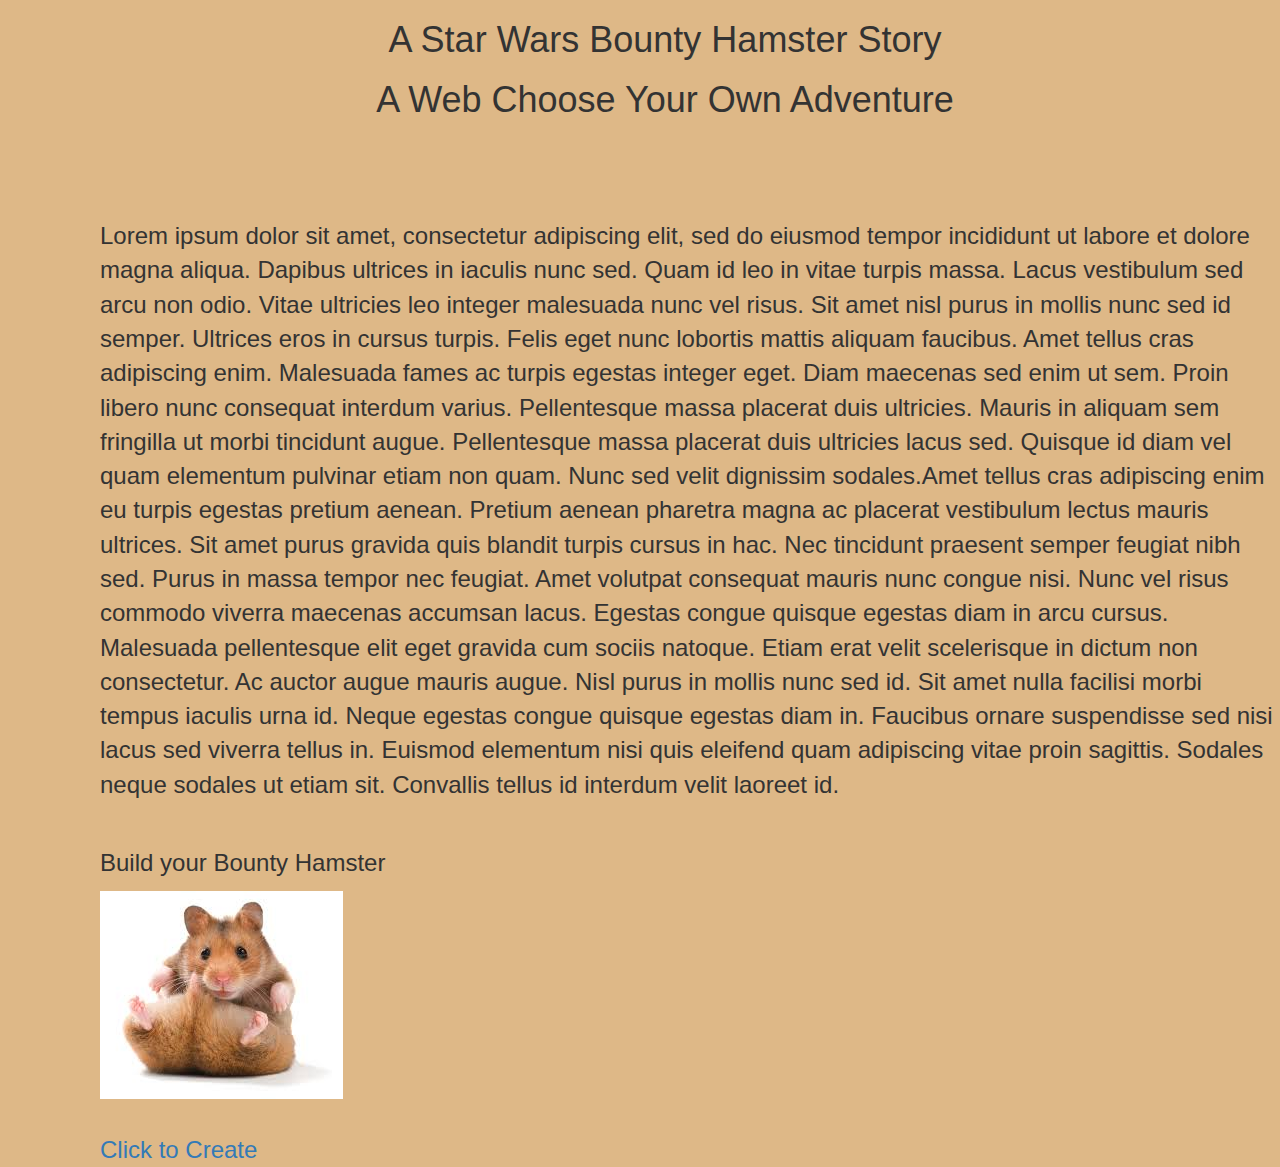
==== MyProject/MyProject/MyProject/index.html @ 5029c3f0 "0002_newsolution and code" ====
﻿<!DOCTYPE html>
<html>
<head>
    <link href="Content/bootstrap.css" rel="stylesheet" />
    <meta charset="utf-8" />
    <link href="styles/css.css" rel="stylesheet" />
    <title>A Star Wars Bounty Hamster Story</title>
</head>
<body>
    <div class="centerText">
        <h1> A Star Wars Bounty Hamster Story</h1>
        <h1> A Web Choose Your Own Adventure</h1>
        
    </div>
    <div style="margin-left: 50px; margin-top: 100px;">
        <p>Lorem ipsum dolor sit amet, consectetur adipiscing elit, sed do eiusmod tempor incididunt ut labore et dolore 
        magna aliqua. Dapibus ultrices in iaculis nunc sed. Quam id leo in vitae turpis massa. Lacus vestibulum sed arcu 
        non odio. Vitae ultricies leo integer malesuada nunc vel risus. Sit amet nisl purus in mollis nunc sed id semper.
        Ultrices eros in cursus turpis. Felis eget nunc lobortis mattis aliquam faucibus. Amet tellus cras adipiscing enim.
        Malesuada fames ac turpis egestas integer eget. Diam maecenas sed enim ut sem. Proin libero nunc consequat interdum 
        varius. Pellentesque massa placerat duis ultricies. Mauris in aliquam sem fringilla ut morbi tincidunt augue. 
        Pellentesque massa placerat duis ultricies lacus sed. Quisque id diam vel quam elementum pulvinar etiam non quam. 
        Nunc sed velit dignissim sodales.Amet tellus cras adipiscing enim eu turpis egestas pretium aenean. Pretium aenean
        pharetra magna ac placerat vestibulum lectus mauris ultrices. Sit amet purus gravida quis blandit turpis cursus 
        in hac. Nec tincidunt praesent semper feugiat nibh sed. Purus in massa tempor nec feugiat. Amet volutpat consequat 
        mauris nunc congue nisi. Nunc vel risus commodo viverra maecenas accumsan lacus. Egestas congue quisque egestas 
        diam in arcu cursus. Malesuada pellentesque elit eget gravida cum sociis natoque. Etiam erat velit scelerisque in
        dictum non consectetur. Ac auctor augue mauris augue. Nisl purus in mollis nunc sed id. Sit amet nulla facilisi morbi 
        tempus iaculis urna id. Neque egestas congue quisque egestas diam in. Faucibus ornare suspendisse sed nisi lacus sed
        viverra tellus in. Euismod elementum nisi quis eleifend quam adipiscing vitae proin sagittis. Sodales neque sodales
        ut etiam sit. Convallis tellus id interdum velit laoreet id.</p>
        <div>

            <br />  <p>Build your Bounty Hamster</p>

            <img src="images/hamster.jpg" width="243" height="208" class="margintop" />
        </div>
        <br/>
        <a href="scripts/app/pageOne/pageOne.html">Click to Create</a>
        <!--<span><a href="scripts/app/pageOne/pageOne.html">Click to Create</a></span>-->
        

</body>
</html>
---- MyProject/MyProject/MyProject/styles/css.css ----
﻿body {
    background-color: burlywood;
    margin-left: 50px;
    font-size: 24px;
}
.centerText { 
    text-align: center;

}
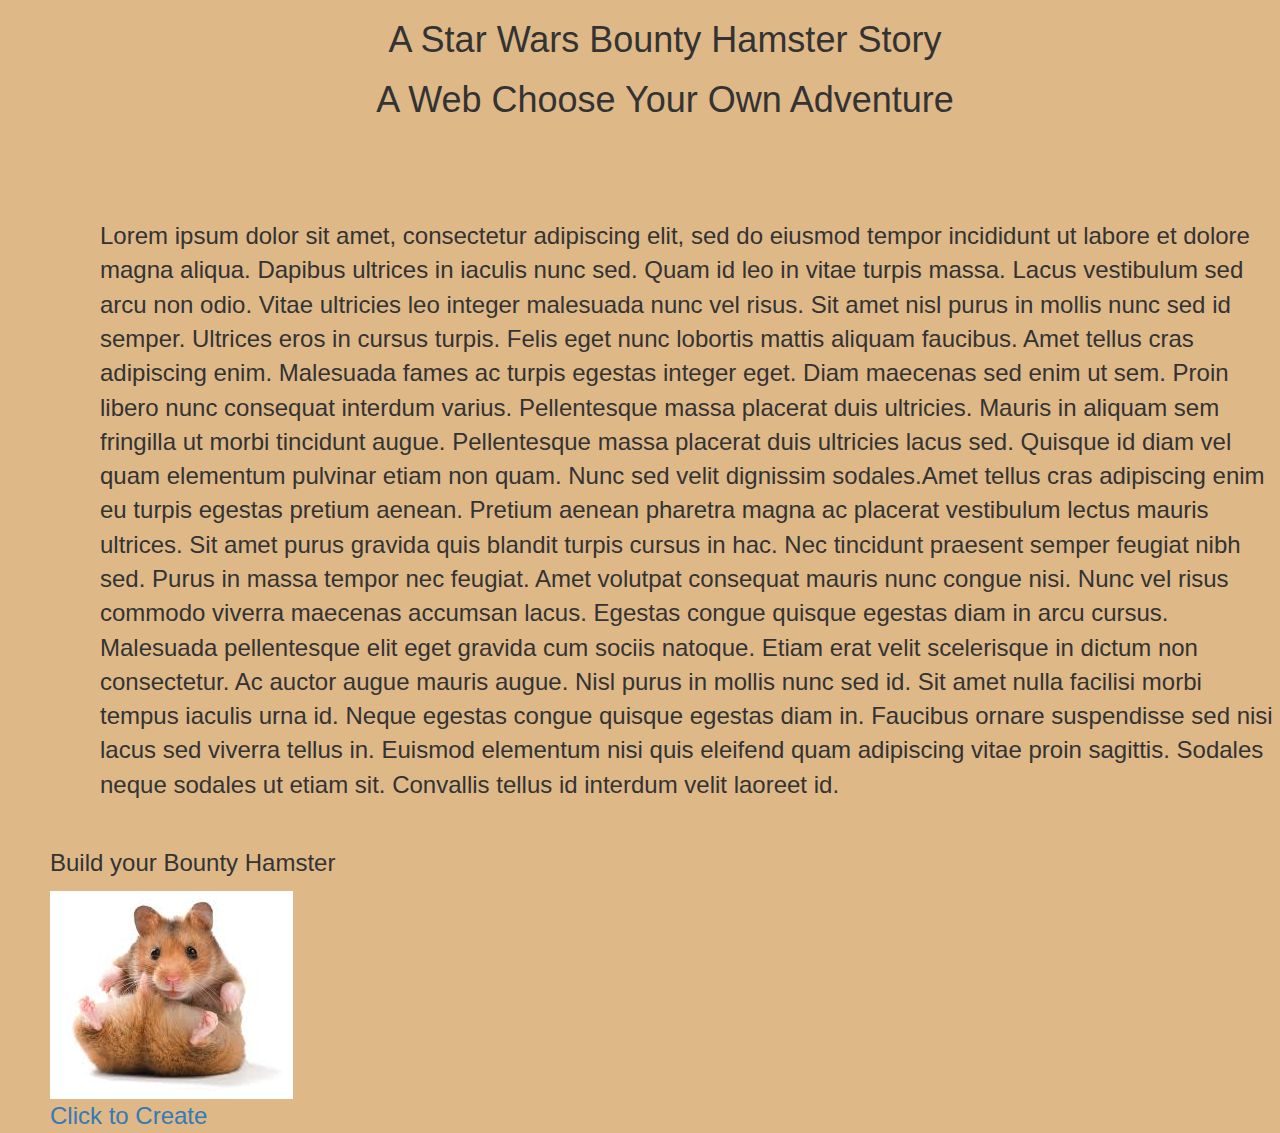
==== commit 6e0b3818: "003_WIP" ====
--- a/MyProject/MyProject/MyProject/index.html
+++ b/MyProject/MyProject/MyProject/index.html
@@ -29,12 +29,12 @@
         tempus iaculis urna id. Neque egestas congue quisque egestas diam in. Faucibus ornare suspendisse sed nisi lacus sed
         viverra tellus in. Euismod elementum nisi quis eleifend quam adipiscing vitae proin sagittis. Sodales neque sodales
         ut etiam sit. Convallis tellus id interdum velit laoreet id.</p>
-        <div>
+        </div>
 
             <br />  <p>Build your Bounty Hamster</p>
 
             <img src="images/hamster.jpg" width="243" height="208" class="margintop" />
-        </div>
+       
         <br/>
         <a href="scripts/app/pageOne/pageOne.html">Click to Create</a>
         <!--<span><a href="scripts/app/pageOne/pageOne.html">Click to Create</a></span>-->
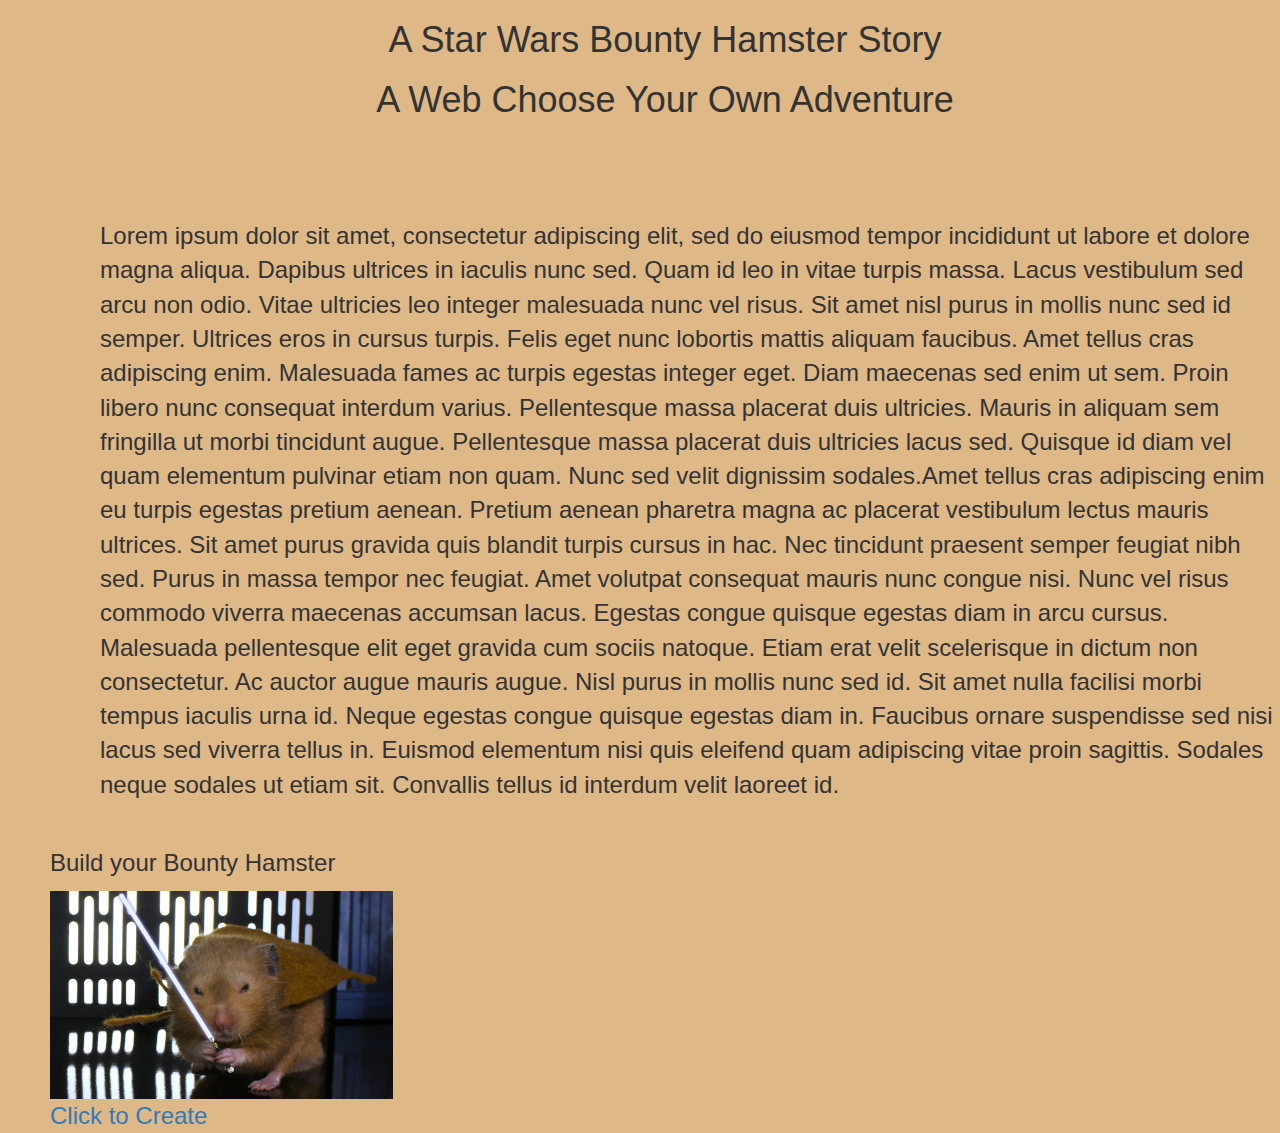
==== commit bd8aa24c: "# PageThree plus images" ====
--- a/MyProject/MyProject/MyProject/index.html
+++ b/MyProject/MyProject/MyProject/index.html
@@ -1,5 +1,5 @@
 ﻿<!DOCTYPE html>
-<html>
+<html>  
 <head>
     <link href="Content/bootstrap.css" rel="stylesheet" />
     <meta charset="utf-8" />
@@ -33,7 +33,7 @@
 
             <br />  <p>Build your Bounty Hamster</p>
 
-            <img src="images/hamster.jpg" width="243" height="208" class="margintop" />
+            <img src="images/obi-artwork.jpg" width="343" height="208" class="margintop" />
        
         <br/>
         <a href="scripts/app/pageOne/pageOne.html">Click to Create</a>
